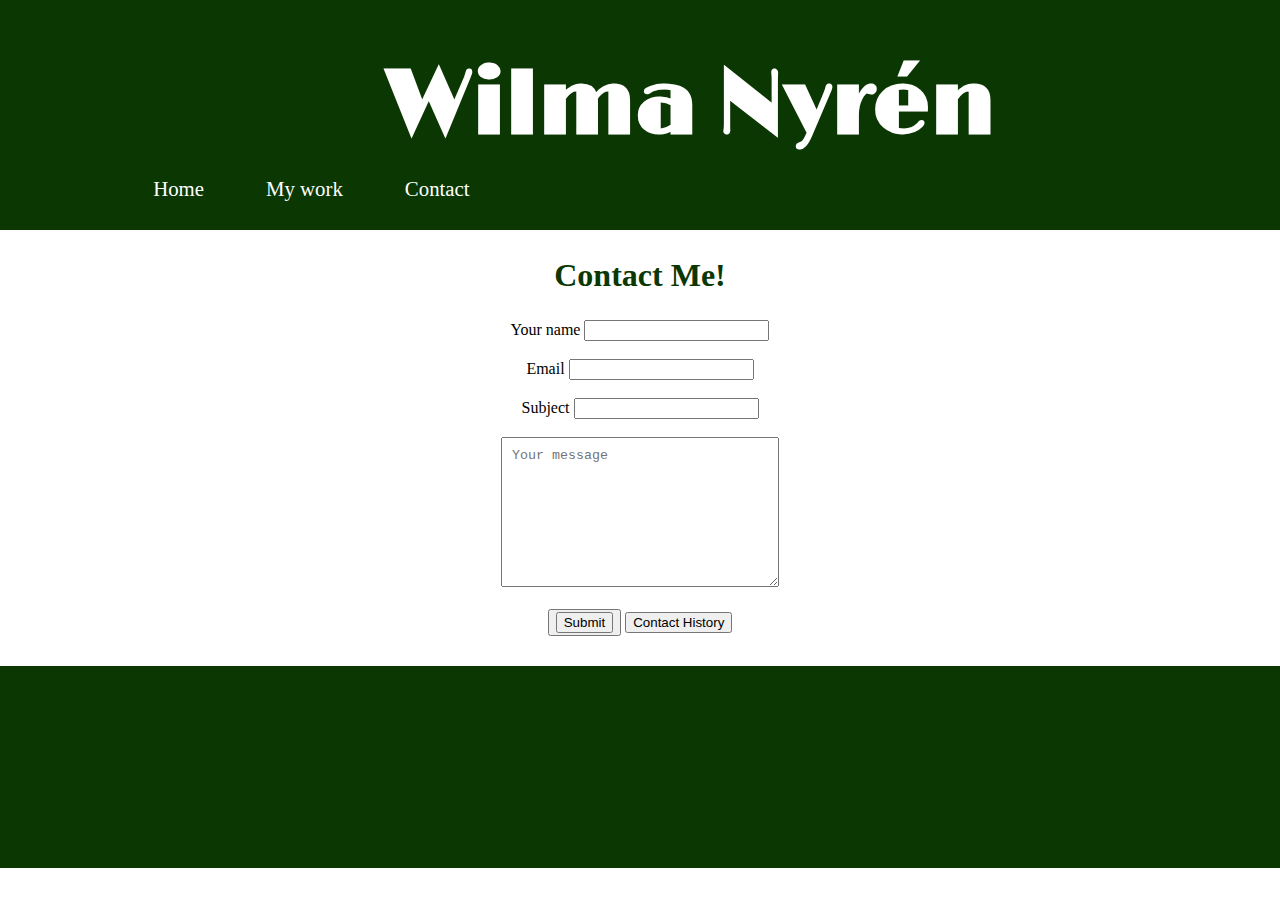
==== contact.html @ 8999b6d5 "done with asignment" ====
<!DOCTYPE html>
<html lang="en">

<head>
    <meta charset="UTF-8">
    <meta name="viewport" content="width=device-width, initial-scale=1.0">
    <title>Contact me</title>
    <link rel="stylesheet" href="css/main.css">
    <script src="js/contact.js" defer></script>
</head>

<body>
    <header>
        <h1>Wilma Nyrén</h1>
        <nav>
            <ul>
                <li><a href="index.html">Home</a></li>
                <li> <a href="work.html">My work</a></li>
                <li><a href="contact.html">Contact</a></li>
            </ul>
        </nav>
    </header>
    <div>
        <h2>Contact Me!</h2>
    </div>

    <form> <!--forms https://www.youtube.com/watch?v=2O8pkybH6po-->
        <div>
            <label for="name">Your name</label>
            <input type="text" id="name">
        </div>
        <br>
        <div>
            <label for="email">Email</label>
            <input type="email" id="email">
        </div>
        <br>
        <div>
            <label for="subject">Subject</label>
            <input type="text" id="subject">
        </div>
        <br>
        <div>
            <textarea id="message" placeholder="Your message"></textarea>
        </div>
        <br>
        <button>
            <input type="submit" id="submit">
        </button>
        <button type="button" id="button">Contact History</button>
        <div id="contact-display"></div>

    </form>
    <footer></footer>
</body>

</html>
---- css/main.css ----
@font-face {
    font-family: 'limelight';
    src: url(../limelight/limelight-regular.ttf);

}

body {
    min-height: 100vh;
    max-width: 100vw;
    margin: 0%;

}

header {
    width: 100%;
    height: 10vw;
    background-color: rgb(11, 56, 2);
    padding: 4vw;
    padding-right: 0%;

}

nav {
    font-size: 1rem;
}

ul {
    list-style: none;
    display: flex;
}

li {
    margin-left: 5%;
    margin-top: 0%;
}

/*smal help from chatgpt, to make the links not be blue and so on = https://chatgpt.com/share/6790a395-5998-8002-89e2-93e1a54c81dc*/
a {
    text-decoration: none;
    color: white;
    font-size: 1.3rem;
}

footer {
    width: 100vw;
    height: 150px;
    padding-top: 4vw;
    padding-right: 3%;
    margin-top: 30px;
    background-color: rgb(11, 56, 2);
}

h1 {
    font-family: 'limelight', serif;
    color: white;
    font-size: 7vw;
    /*rem??*/
    margin-bottom: 1%;
    margin-top: 0%;
    text-align: center;
}

h2 {
    font-size: 2rem;
    color: rgb(11, 56, 2);
    text-align: center;
    padding: auto;
}


/*side by side placement https://codedamn.com/news/frontend/how-to-put-image-and-text-side-by-side-in-html*/
.container {
    display: grid;
    grid-template-columns: 1fr 1fr 1fr 1fr;
    column-gap: 5px;
    grid-template-areas:
        ". image textbox .";
}

.pic {
    margin-top: 5%;
    grid-area: image;
    max-width: 100%;
    margin-left: 4%;

    /*width in index, thats were it only workes idk why*/
}

/*paragraf text*/
.intro {
    grid-area: textbox;
    font-size: 1rem;
    text-align: justify;
    margin-right: 20%;
    margin-left: 10px;
    margin-top: 2vw;
}

form {
    text-align: center;
}

/*smal but anojing problem, https://chatgpt.com/share/678bb815-4b10-8002-b4ad-20611ed87023*/
#message {
    width: 20vw;
    height: 10vw;
    padding: 10px;

}

#contact-display {
    margin-left: 30%;
    margin-right: 30%;

}

@media screen and (max-width:745px) {
    header {
        height: 15vw;
    }
}
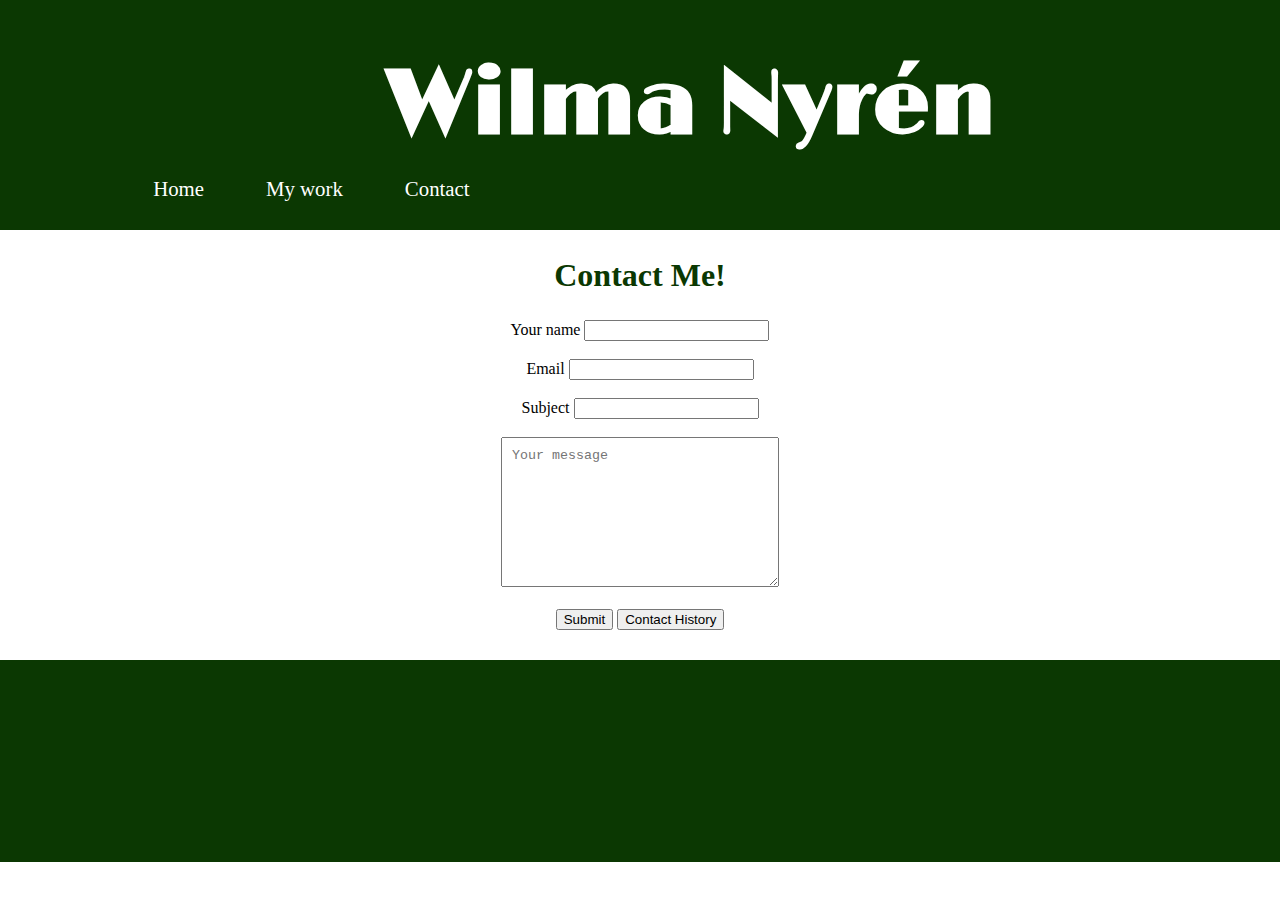
==== commit 30bf973a: "Account page" ====
--- a/contact.html
+++ b/contact.html
@@ -23,8 +23,8 @@
     <div>
         <h2>Contact Me!</h2>
     </div>
-
-    <form> <!--forms https://www.youtube.com/watch?v=2O8pkybH6po-->
+    <!--forms https://www.youtube.com/watch?v=2O8pkybH6po-->
+    <form>
         <div>
             <label for="name">Your name</label>
             <input type="text" id="name">
@@ -44,9 +44,7 @@
             <textarea id="message" placeholder="Your message"></textarea>
         </div>
         <br>
-        <button>
-            <input type="submit" id="submit">
-        </button>
+        <button type="submit" id="submit">Submit</button>
         <button type="button" id="button">Contact History</button>
         <div id="contact-display"></div>
 
